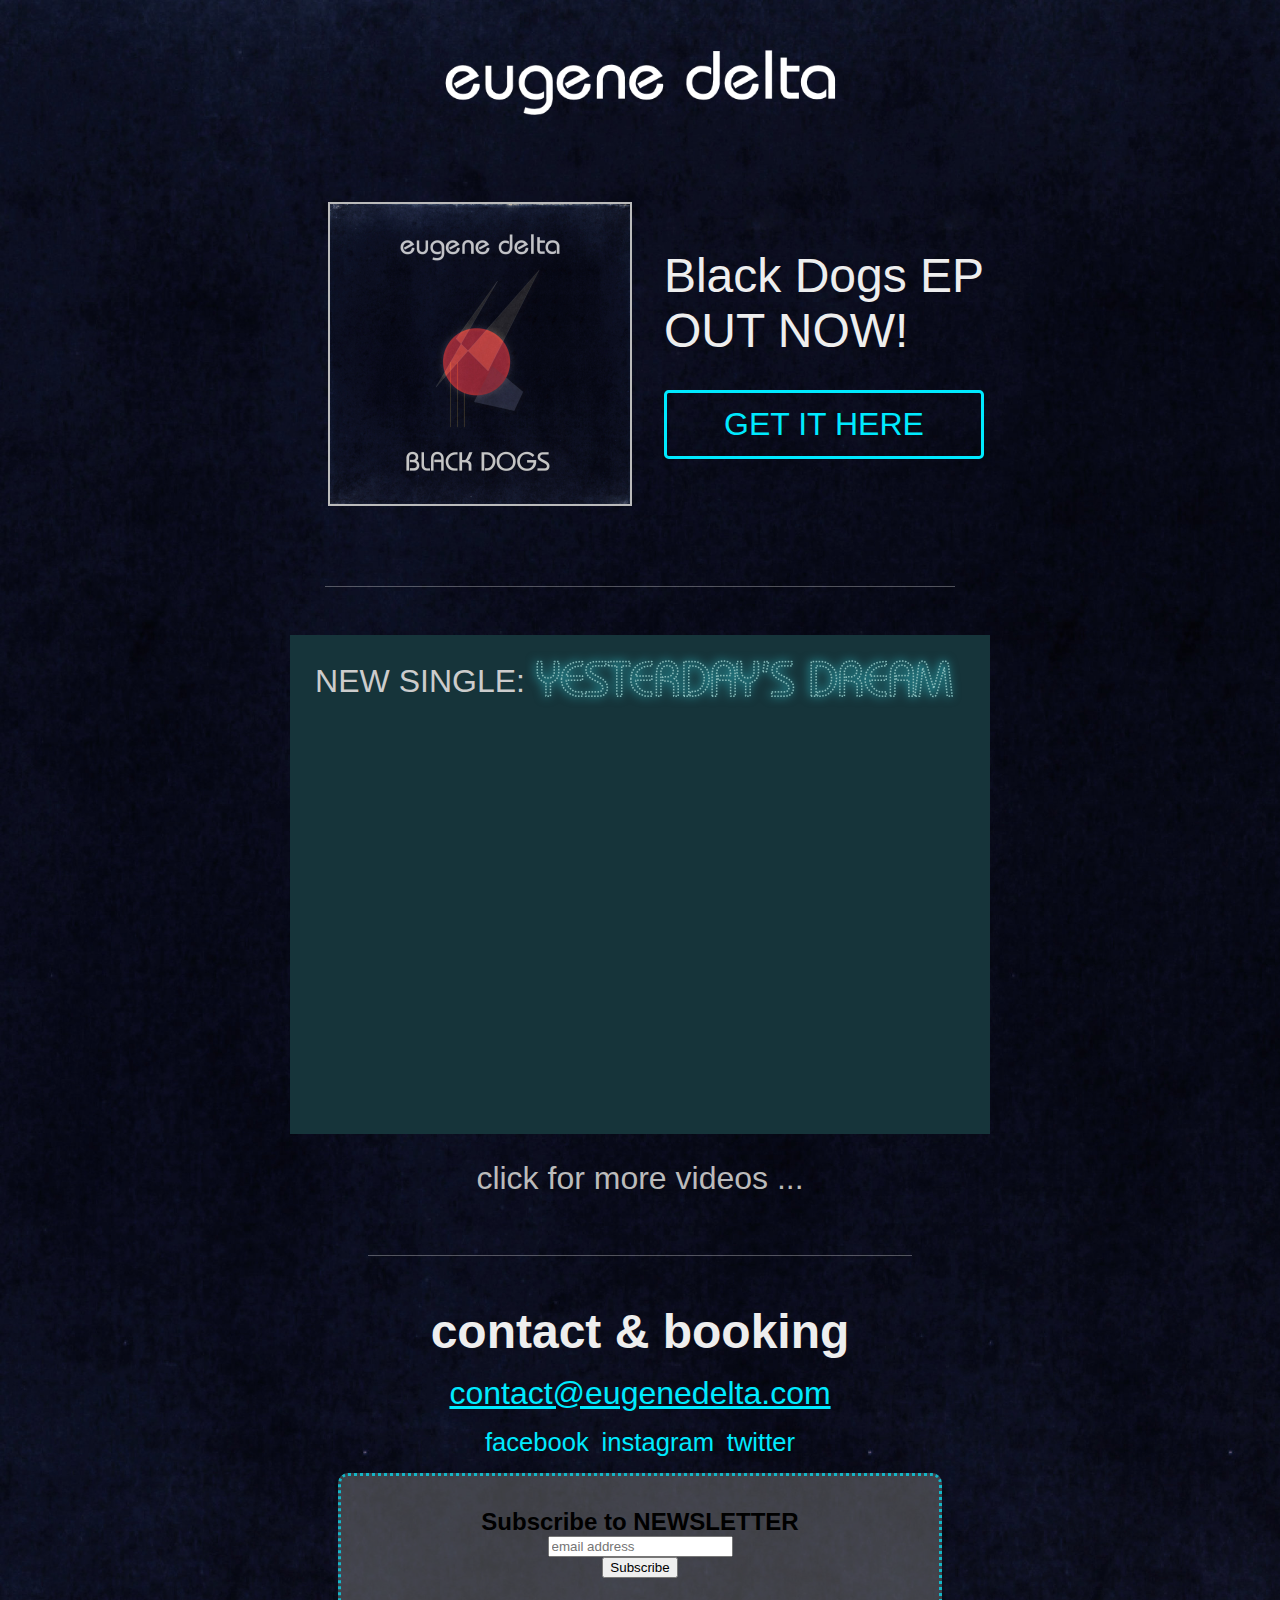
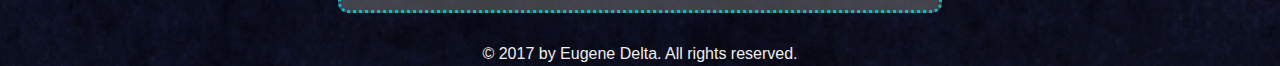
==== index.html @ 336cfab9 "Initial commit." ====
<!DOCTYPE html>
<head>
  <!-- Global site tag (gtag.js) - Google Analytics-->
  <script async="" src="https://www.googletagmanager.com/gtag/js?id=UA-108810902-1"></script>
  <script>
    window.dataLayer = window.dataLayer || [];
    function gtag(){dataLayer.push(arguments);}
    gtag('js', new Date());
    gtag('config', 'UA-108810902-1');
    
  </script>
  <meta charset="utf-8">
  <meta http-equiv="X-UA-Compatible" content="IE=edge,chrome=1">
  <title>Eugene Delta</title>
  <meta name="description" content="Official website of Eugene Delta">
  <meta name="viewport" content="width=device-width">
  <!--// Google verification-->
  <!--meta(name='google-site-verification', content='u6mzEFPkp8pWrEMysWNZG7uqexc6ihIYWyXLw-2SZtA')-->
  <!--// favicons-->
  <link rel="shortcut icon" href="favicon.png?" type="image/png">
  <!--link(rel='icon', href='assets/favicon.ico?', type='image/x-icon')-->
  <!-- Custom CSS-->
  <link rel="stylesheet" href="assets/css/main.css">
  <!-- javascript-->
  <!--script(type='text/javascript', src='assets/js/jquery-3.2.1.min.js')-->
  <!--script(type='text/javascript', src='assets/js/script.js')-->
  <!--// Piwik-->
  <!--script(type='text/javascript').-->
  <!--  var _paq = _paq || [];-->
  <!--  _paq.push(['trackPageView']);-->
  <!--  _paq.push(['enableLinkTracking']);-->
  <!--  (function() {-->
  <!--    var u="//analytics.bawyl.com/";-->
  <!--    _paq.push(['setTrackerUrl', u+'piwik.php']);-->
  <!--    _paq.push(['setSiteId', '3']);-->
  <!--    var d=document, g=d.createElement('script'), s=d.getElementsByTagName('script')[0];-->
  <!--    g.type='text/javascript'; g.async=true; g.defer=true; g.src=u+'piwik.js'; s.parentNode.insertBefore(g,s);-->
  <!--  })();-->
  <!--noscript-->
  <!--  p-->
  <!--    img(src='//analytics.bawyl.com/piwik.php?idsite=3', style='border:0;', alt='')-->
  <!--// End Piwik Code-->
</head>
<div class="title"><img src="assets/img/logo.png"></div>
<div class="main-wrapper">
  <div class="main-container"></div>
  <div class="section" id="news">
    <div class="news-wrapper"><a class="news-link" href="http://blackdogs.eugenedelta.com">
        <div class="img-wrapper"><img src="assets/img/Black_Dogs_Cover1200.jpg"></div>
        <div class="cta-wrapper">
          <p>Black Dogs EP</p>
          <p>OUT NOW!</p>
          <p class="button">GET IT HERE</p>
        </div></a></div>
  </div>
  <div class="section" id="videos">
    <hr>
      <div class="container" style="background: #16343A;">
        <div class="title-bar"><span class="video-title">NEW SINGLE:</span>
          <div class="video-subtitle-img"><img src="assets/img/ystrdsdrm.png"></div>
        </div>
        <div class="video-container">
          <iframe width="560" height="315" src="https://www.youtube.com/embed/2hb_lzI4NBU?rel=0&amp;amp;showinfo=0" frameborder="0" allowfullscreen=""></iframe>
        </div>
      </div>
    <p class="extender" onclick="document.getElementById('more-videos').className += 'visible'; this.style='display: none';">click for more videos ...</p>
    <div id="more-videos">
        <div class="container" style="background: #43293E;">
          <div class="title-bar"><span class="video-title">LIVE AT B72 VIENNA:</span>
            <p class="video-subtitle-txt">BLACK DOGS</p>
          </div>
          <div class="video-container">
            <iframe width="560" height="315" src="https://www.youtube.com/embed/YK_djMRpBKQ?rel=0&amp;amp;showinfo=0" frameborder="0" allowfullscreen=""></iframe>
          </div>
        </div>
        <div class="container" style="background: #2A2943;">
          <div class="title-bar"><span class="video-title">OFFICIAL VIDEO:</span>
            <p class="video-subtitle-txt">SO LONG</p>
          </div>
          <div class="video-container">
            <iframe width="560" height="315" src="https://www.youtube.com/embed/Tcv7og-3cig?rel=0&amp;amp;showinfo=0" frameborder="0" allowfullscreen=""></iframe>
          </div>
        </div>
    </div>
  </div>
  <div class="section" id="contact">
    <hr>
    <div class="contact-wrapper">
      <h2>contact & booking</h2><a class="email" href="mailto:contact@eugenedelta.com">contact@eugenedelta.com</a>
      <div class="social-media"><a href="https://facebook.com/eugenedelta">facebook</a><a href="https://instagram.com/eugene.delta">instagram</a><a href="https://twitter.com/eugenedelta3000">twitter</a></div>
    </div>
    <div class="newsletter">
      <h2>Subscribe to NEWSLETTER</h2>
      <!-- Begin MailChimp Signup Form-->
      <link href="//cdn-images.mailchimp.com/embedcode/horizontal-slim-10_7.css" rel="stylesheet" type="text/css">
      <div id="mc_embed_signup">
        <form class="validate" id="mc-embedded-subscribe-form" action="//eugenedelta.us15.list-manage.com/subscribe/post?u=b9321a8c2677e57b97cfebee7&amp;id=9dd567bfa5" method="post" name="mc-embedded-subscribe-form" target="_blank" novalidate="">
          <div class="newsletter-form" id="mc_embed_signup_scroll">
            <input class="email" id="mce-EMAIL" type="email" value="" name="EMAIL" placeholder="email address" required="">
            <!-- real people should not fill this in and expect good things - do not remove this or risk form bot signups-->
            <div style="position: absolute; left: -5000px;" aria-hidden="true">
              <input type="text" name="b_b9321a8c2677e57b97cfebee7_9dd567bfa5" tabindex="-1" value="">
            </div>
            <div class="clear"><a>
                <input class="button" id="mc-embedded-subscribe" type="submit" value="Subscribe" name="subscribe"></a></div>
          </div>
        </form>
      </div>
      <!-- End mc_embed_signup-->
    </div>
    <div class="footer">
      <p>© 2017 by Eugene Delta. All rights reserved.</p>
    </div>
  </div>
</div>
---- assets/css/main.css ----
@import url("/assets/fonts/Bauhaus_.ttf");
@import url("/assets/fonts/din1451alt.ttf");
body {
  padding: 0;
  margin: 0;
  width: 100%;
  height: 100%;
  font-family: "DIN Alternate", sans-serif;
  font-size: 16px;
  background-image: url(/assets/img/back.jpg);
  background-size: cover;
  overflow-x: hidden; }

.main-wrapper {
  max-width: 700px;
  margin: 0 auto;
  family: "DIN Alternate", sans-serif; }

.title {
  text-align: center;
  margin: 3rem auto 3rem;
  width: 400px; }
  .title img {
    width: 100%; }
  @media (max-width: 501px) {
    .title {
      width: 80%; } }

hr {
  margin: 3rem auto;
  height: 1px;
  border: none;
  background: rgba(255, 255, 255, 0.3);
  width: 90%; }

.section#news {
  font-family: "DIN Alternate", sans-serif; }
  .section#news .news-wrapper .news-link {
    text-decoration: none;
    display: flex;
    flex-direction: row;
    align-items: center;
    justify-content: center;
    transition: transform 200ms ease-in-out; }
    @media (max-width: 701px) {
      .section#news .news-wrapper .news-link {
        display: block; }
        .section#news .news-wrapper .news-link .img-wrapper {
          margin: 2rem auto !important; }
        .section#news .news-wrapper .news-link .cta-wrapper {
          text-align: center !important; }
          .section#news .news-wrapper .news-link .cta-wrapper .button {
            max-width: 400px;
            margin-left: auto;
            margin-right: auto; } }
    .section#news .news-wrapper .news-link .img-wrapper {
      width: 300px;
      height: 300px;
      border: 2px solid #bbb;
      margin: 2rem;
      filter: drop-shadow(0 0 0px #00EAFF);
      transition: filter 1400ms ease-in-out; }
      @media (max-width: 361px) {
        .section#news .news-wrapper .news-link .img-wrapper {
          margin: 2rem 0;
          width: 100vw;
          height: 100vw; } }
      .section#news .news-wrapper .news-link .img-wrapper img {
        width: 100%;
        height: 100%; }
    .section#news .news-wrapper .news-link .cta-wrapper {
      text-align: left;
      font-size: 3rem; }
      .section#news .news-wrapper .news-link .cta-wrapper p {
        color: #eee;
        margin: 0; }
      .section#news .news-wrapper .news-link .cta-wrapper .button {
        margin-top: 2rem;
        padding: .8rem 1.6rem;
        background: transparent;
        text-align: center;
        color: #00EAFF;
        border: 3px solid #00EAFF;
        border-radius: .3rem;
        font-size: 2rem;
        transition: all 400ms ease-in-out; }
    .section#news .news-wrapper .news-link:hover {
      transform: scale(1.05); }
      .section#news .news-wrapper .news-link:hover .img-wrapper {
        filter: drop-shadow(0 0 200px #00EAFF); }

.section#videos {
  margin-top: 1rem; }
  .section#videos .container {
    margin: 1rem auto;
    padding: 1rem 0 .2rem;
    display: flex;
    flex-direction: column;
    justify-content: center;
    align-items: center; }
    @media (max-width: 701px) {
      .section#videos .container {
        padding-top: .2rem; } }
    .section#videos .container .title-bar {
      display: flex;
      flex-direction: row;
      justify-content: center;
      align-items: center; }
      .section#videos .container .title-bar .video-title {
        font-family: "DIN Alternate", sans-serif;
        font-size: 2rem;
        color: #ccc; }
        @media (max-width: 701px) {
          .section#videos .container .title-bar .video-title {
            font-size: 1.4rem; } }
        @media (max-width: 420px) {
          .section#videos .container .title-bar .video-title {
            font-size: 1.2rem; } }
      .section#videos .container .title-bar .video-subtitle-txt {
        font-family: Bauhaus, sans-serif;
        font-size: 3.4rem;
        margin: 0 1rem; }
        @media (max-width: 701px) {
          .section#videos .container .title-bar .video-subtitle-txt {
            font-size: 2rem; } }
        @media (max-width: 420px) {
          .section#videos .container .title-bar .video-subtitle-txt {
            font-size: 1.6rem;
            margin: 0 .2rem; } }
      .section#videos .container .title-bar .video-subtitle-img {
        width: auto; }
        @media (max-width: 701px) {
          .section#videos .container .title-bar .video-subtitle-img {
            width: 60vw; } }
        .section#videos .container .title-bar .video-subtitle-img img {
          width: 100%; }
    .section#videos .container .video-container {
      width: 99%;
      position: relative;
      padding-bottom: 56.25%;
      padding-top: 25px;
      height: 0; }
      .section#videos .container .video-container iframe {
        position: absolute;
        top: 0;
        left: 0;
        width: 100%;
        height: 100%; }
  .section#videos .extender {
    color: #bbb;
    font-size: 2rem;
    text-align: center;
    border: 2px solid transparent;
    cursor: pointer;
    margin: .4rem auto;
    padding: .5rem 1rem;
    transition: border-color 200ms ease-in-out; }
    @media (max-width: 420px) {
      .section#videos .extender {
        font-size: 1.4rem; } }
    .section#videos .extender:hover {
      border-color: #888; }
  .section#videos #more-videos {
    display: none; }
    .section#videos #more-videos.visible {
      display: block; }

.section#contact {
  padding: 0 3rem 0;
  margin: 0 auto;
  color: #eee;
  text-align: center; }
  .section#contact .contact-wrapper h2 {
    font-size: 3rem;
    margin-bottom: .4rem; }
  .section#contact .contact-wrapper .email {
    font-size: 2rem;
    color: #00EAFF;
    display: block;
    margin: 1rem auto; }
    @media (max-width: 460px) {
      .section#contact .contact-wrapper .email {
        font-size: 7vw; } }
    @media (max-width: 360px) {
      .section#contact .contact-wrapper .email {
        font-size: 6vw; } }
  .section#contact .contact-wrapper .social-media a {
    font-size: 1.6rem;
    text-decoration: none;
    margin: 0 .4rem;
    color: #00EAFF; }
    @media (max-width: 420px) {
      .section#contact .contact-wrapper .social-media a {
        display: block; } }
  .section#contact .newsletter {
    background: rgba(119, 119, 119, 0.5);
    border: 3px dotted rgba(0, 234, 255, 0.7);
    border-radius: 10px;
    margin-top: 1rem;
    padding: 2rem 1rem; }
    .section#contact .newsletter h2 {
      margin: 0;
      color: black; }
  .section#contact .footer {
    margin-top: 2rem;
    margin-bottom: .2rem; }
    .section#contact .footer p {
      margin: 0; }
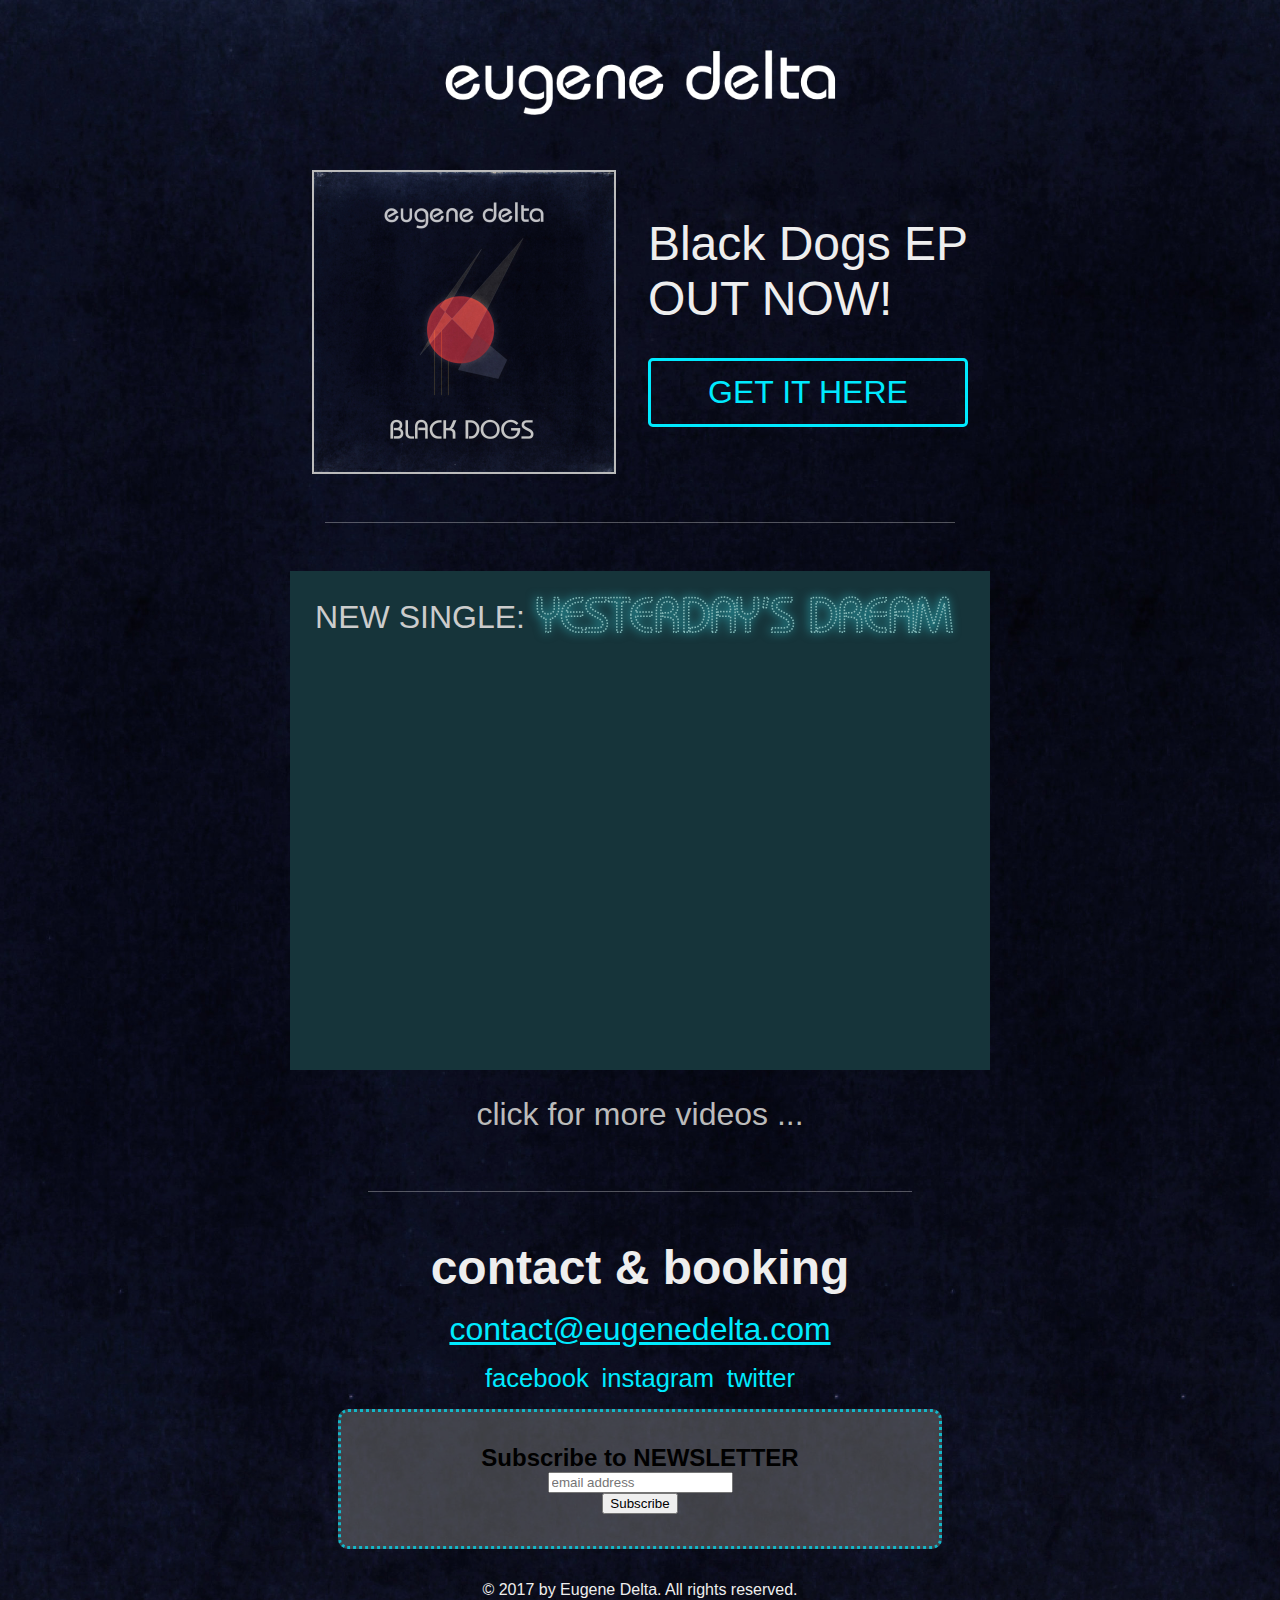
==== commit 6d9de1d5: "Some minor css changes." ====
--- a/index.html
+++ b/index.html
@@ -86,8 +86,8 @@
   <div class="section" id="contact">
     <hr>
     <div class="contact-wrapper">
-      <h2>contact & booking</h2><a class="email" href="mailto:contact@eugenedelta.com">contact@eugenedelta.com</a>
-      <div class="social-media"><a href="https://facebook.com/eugenedelta">facebook</a><a href="https://instagram.com/eugene.delta">instagram</a><a href="https://twitter.com/eugenedelta3000">twitter</a></div>
+      <h2>contact & booking</h2><a class="email-link" href="mailto:contact@eugenedelta.com">contact@eugenedelta.com</a>
+      <div class="social-media"><a class="sm-link" href="https://facebook.com/eugenedelta">facebook</a><a class="sm-link" href="https://instagram.com/eugene.delta">instagram</a><a class="sm-link" href="https://twitter.com/eugenedelta3000">twitter</a></div>
     </div>
     <div class="newsletter">
       <h2>Subscribe to NEWSLETTER</h2>
--- a/assets/css/main.css
+++ b/assets/css/main.css
@@ -1,5 +1,5 @@
-@import url("/assets/fonts/Bauhaus_.ttf");
-@import url("/assets/fonts/din1451alt.ttf");
+@import url("../fonts/Bauhaus_.ttf");
+@import url("../fonts/din1451alt.ttf");
 body {
   padding: 0;
   margin: 0;
@@ -7,7 +7,7 @@
   height: 100%;
   font-family: "DIN Alternate", sans-serif;
   font-size: 16px;
-  background-image: url(/assets/img/back.jpg);
+  background-image: url(../img/back.jpg);
   background-size: cover;
   overflow-x: hidden; }
 
@@ -57,7 +57,7 @@
       width: 300px;
       height: 300px;
       border: 2px solid #bbb;
-      margin: 2rem;
+      margin-right: 2rem;
       filter: drop-shadow(0 0 0px #00EAFF);
       transition: filter 1400ms ease-in-out; }
       @media (max-width: 361px) {
@@ -173,25 +173,31 @@
   .section#contact .contact-wrapper h2 {
     font-size: 3rem;
     margin-bottom: .4rem; }
-  .section#contact .contact-wrapper .email {
+    @media (max-width: 460px) {
+      .section#contact .contact-wrapper h2 {
+        font-size: 2.4rem; } }
+  .section#contact .contact-wrapper .email-link {
     font-size: 2rem;
     color: #00EAFF;
     display: block;
     margin: 1rem auto; }
     @media (max-width: 460px) {
-      .section#contact .contact-wrapper .email {
-        font-size: 7vw; } }
+      .section#contact .contact-wrapper .email-link {
+        font-size: 6.5vw; } }
     @media (max-width: 360px) {
-      .section#contact .contact-wrapper .email {
-        font-size: 6vw; } }
-  .section#contact .contact-wrapper .social-media a {
+      .section#contact .contact-wrapper .email-link {
+        font-size: 5vw; } }
+  .section#contact .contact-wrapper .social-media .sm-link {
     font-size: 1.6rem;
     text-decoration: none;
     margin: 0 .4rem;
     color: #00EAFF; }
     @media (max-width: 420px) {
-      .section#contact .contact-wrapper .social-media a {
+      .section#contact .contact-wrapper .social-media .sm-link {
         display: block; } }
+    @media (max-width: 360px) {
+      .section#contact .contact-wrapper .social-media .sm-link {
+        font-size: 1.3rem; } }
   .section#contact .newsletter {
     background: rgba(119, 119, 119, 0.5);
     border: 3px dotted rgba(0, 234, 255, 0.7);
@@ -201,6 +207,9 @@
     .section#contact .newsletter h2 {
       margin: 0;
       color: black; }
+    @media (max-width: 769px) {
+      .section#contact .newsletter .email {
+        text-align: center; } }
   .section#contact .footer {
     margin-top: 2rem;
     margin-bottom: .2rem; }
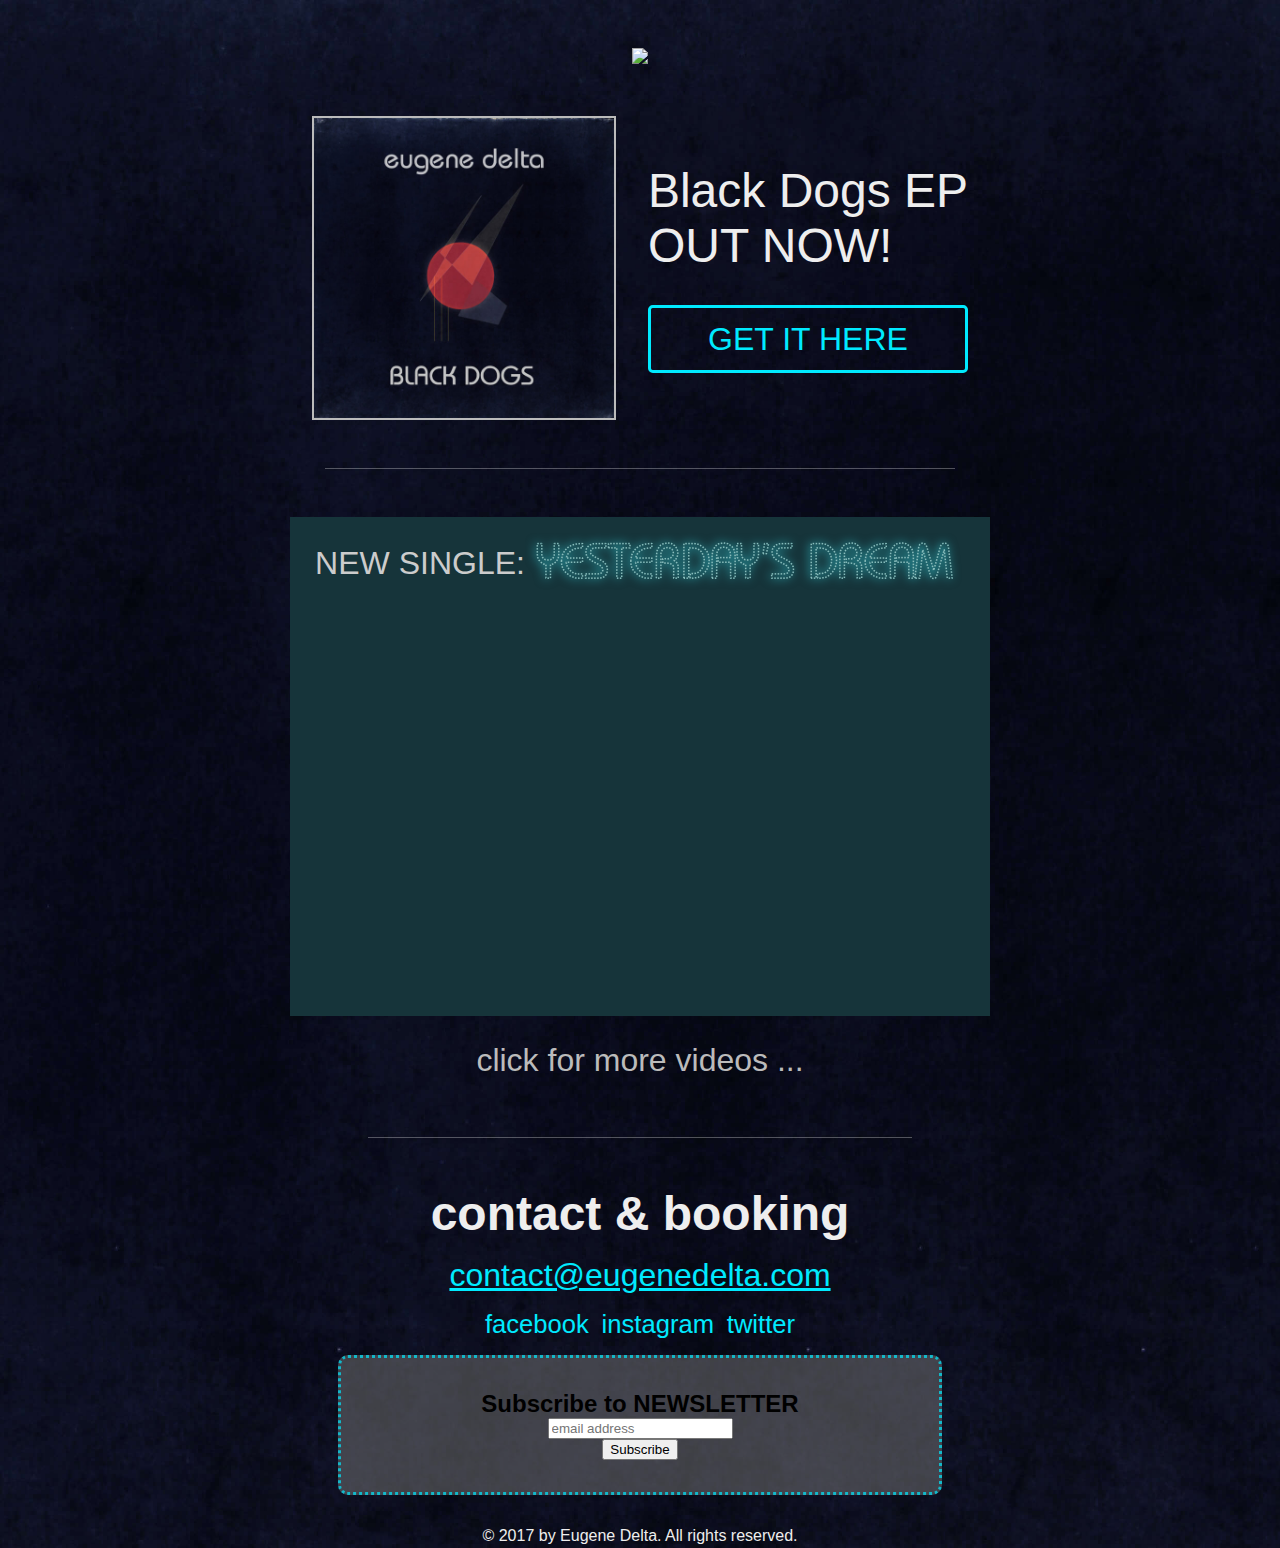
==== commit 58b2a306: "Smaller imgs." ====
--- a/index.html
+++ b/index.html
@@ -46,7 +46,7 @@
   <div class="main-container"></div>
   <div class="section" id="news">
     <div class="news-wrapper"><a class="news-link" href="http://blackdogs.eugenedelta.com">
-        <div class="img-wrapper"><img src="assets/img/Black_Dogs_Cover1200.jpg"></div>
+        <div class="img-wrapper"><img src="assets/img/Black_Dogs_Cover640.jpg"></div>
         <div class="cta-wrapper">
           <p>Black Dogs EP</p>
           <p>OUT NOW!</p>
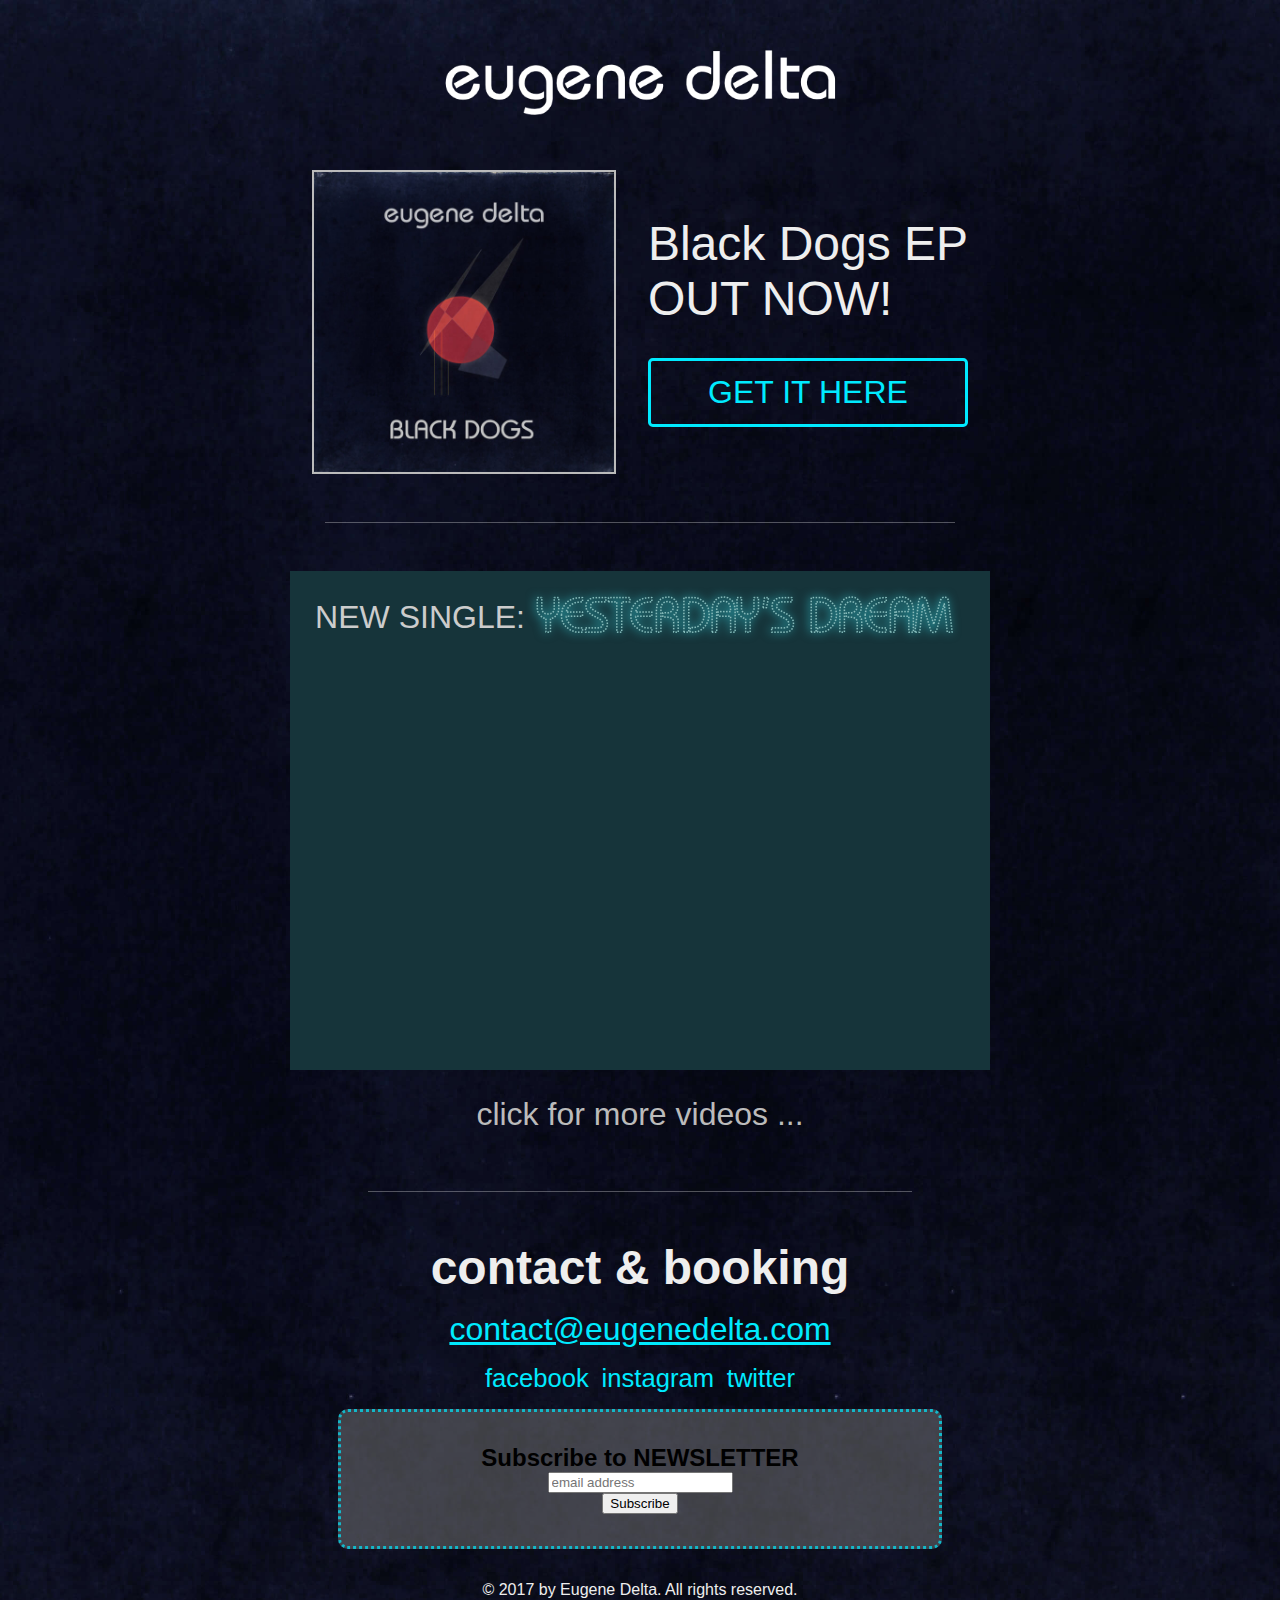
==== commit b9bf2dfc: "Added keywords to meta." ====
--- a/index.html
+++ b/index.html
@@ -13,6 +13,7 @@
   <meta http-equiv="X-UA-Compatible" content="IE=edge,chrome=1">
   <title>Eugene Delta</title>
   <meta name="description" content="Official website of Eugene Delta">
+  <meta name="keywords" content="music,band,pop,alternative,artist">
   <meta name="viewport" content="width=device-width">
   <!--// Google verification-->
   <!--meta(name='google-site-verification', content='u6mzEFPkp8pWrEMysWNZG7uqexc6ihIYWyXLw-2SZtA')-->
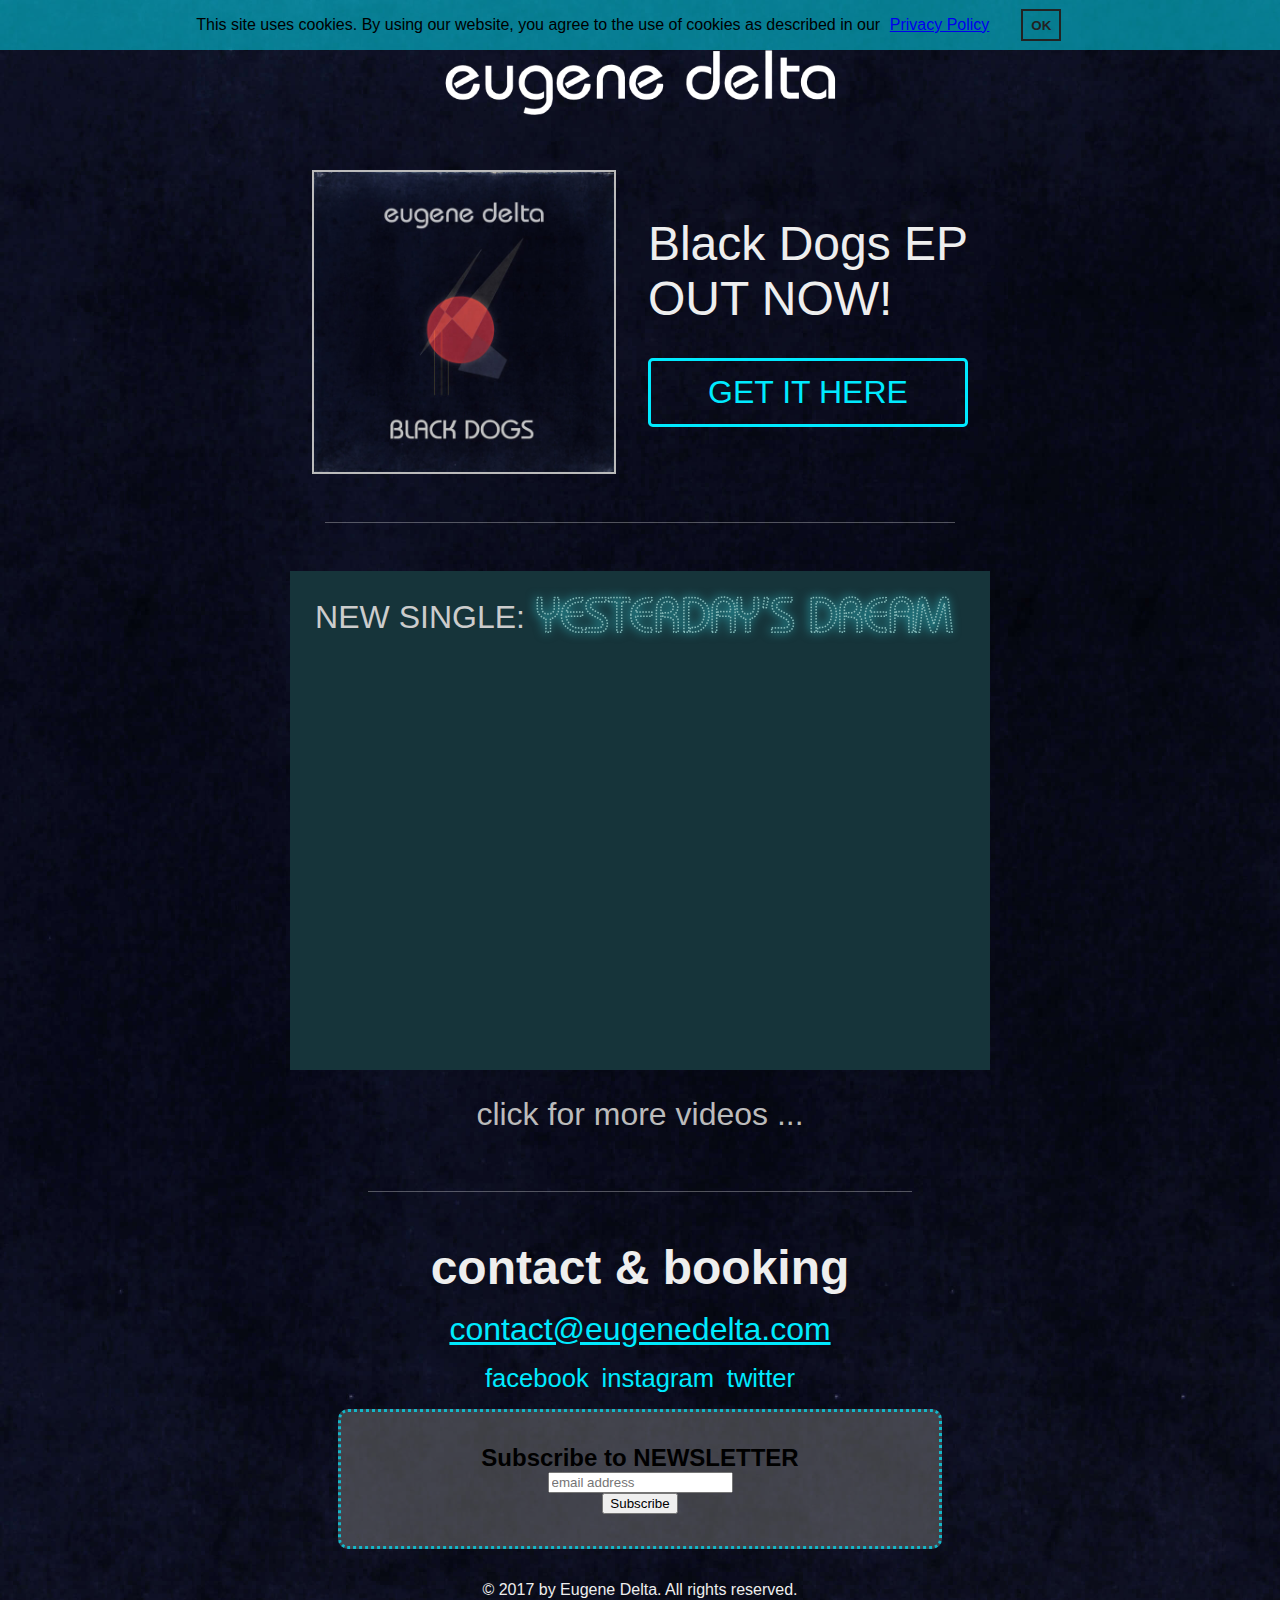
==== commit 2a9bfe3f: "Added cookie disclaimer." ====
--- a/index.html
+++ b/index.html
@@ -23,8 +23,8 @@
   <!-- Custom CSS-->
   <link rel="stylesheet" href="assets/css/main.css">
   <!-- javascript-->
-  <!--script(type='text/javascript', src='assets/js/jquery-3.2.1.min.js')-->
-  <!--script(type='text/javascript', src='assets/js/script.js')-->
+  <script type="text/javascript" src="assets/js/jquery-3.2.1.min.js"></script>
+  <script type="text/javascript" src="assets/js/script.js"></script>
   <!--// Piwik-->
   <!--script(type='text/javascript').-->
   <!--  var _paq = _paq || [];-->
@@ -42,6 +42,30 @@
   <!--    img(src='//analytics.bawyl.com/piwik.php?idsite=3', style='border:0;', alt='')-->
   <!--// End Piwik Code-->
 </head>
+<div class="cookie-disclaimer">
+  <div class="note">
+    <p>This site uses cookies. By using our website, you agree to the use of cookies as described in our</p><a class="iubenda-black iubenda-embed" href="//www.iubenda.com/privacy-policy/8289165" title="Privacy Policy">Privacy Policy
+      <script type="text/javascript">
+        (function (w, d) {
+          var loader = function () {
+            var s = d.createElement("script"), tag = d.getElementsByTagName("script")[0];
+            s.src = "//cdn.iubenda.com/iubenda.js";
+            tag.parentNode.insertBefore(s, tag);
+          };
+          if (w.addEventListener) {
+            w.addEventListener("load", loader, false);
+          } else if (w.attachEvent) {
+            w.attachEvent("onload", loader);
+          } else {
+            w.onload = loader;
+          }
+        })(window, document);
+      </script></a>
+  </div>
+  <div class="dismiss">
+    <button onclick="hideCookie()">OK</button>
+  </div>
+</div>
 <div class="title"><img src="assets/img/logo.png"></div>
 <div class="main-wrapper">
   <div class="main-container"></div>
--- a/assets/css/main.css
+++ b/assets/css/main.css
@@ -10,6 +10,37 @@
   background-image: url(../img/back.jpg);
   background-size: cover;
   overflow-x: hidden; }
+
+.cookie-disclaimer {
+  position: absolute;
+  top: 0;
+  display: flex;
+  flex-direction: row;
+  justify-content: center;
+  align-items: center;
+  background: rgba(0, 234, 255, 0.5);
+  width: 100%;
+  transition: transform 400ms ease-in-out; }
+  .cookie-disclaimer .note {
+    display: flex;
+    flex-direction: row;
+    align-items: center; }
+    .cookie-disclaimer .note p {
+      margin: 1rem .6rem; }
+  .cookie-disclaimer .dismiss {
+    margin: 0 2rem; }
+    .cookie-disclaimer .dismiss button {
+      border: 2px solid #222;
+      background: transparent;
+      width: 2.5rem;
+      height: 2rem;
+      color: #222;
+      font-weight: bold;
+      cursor: pointer; }
+      .cookie-disclaimer .dismiss button:hover {
+        background: rgba(255, 255, 255, 0.3); }
+  .cookie-disclaimer.hidden {
+    transform: translateY(-100%); }
 
 .main-wrapper {
   max-width: 700px;
